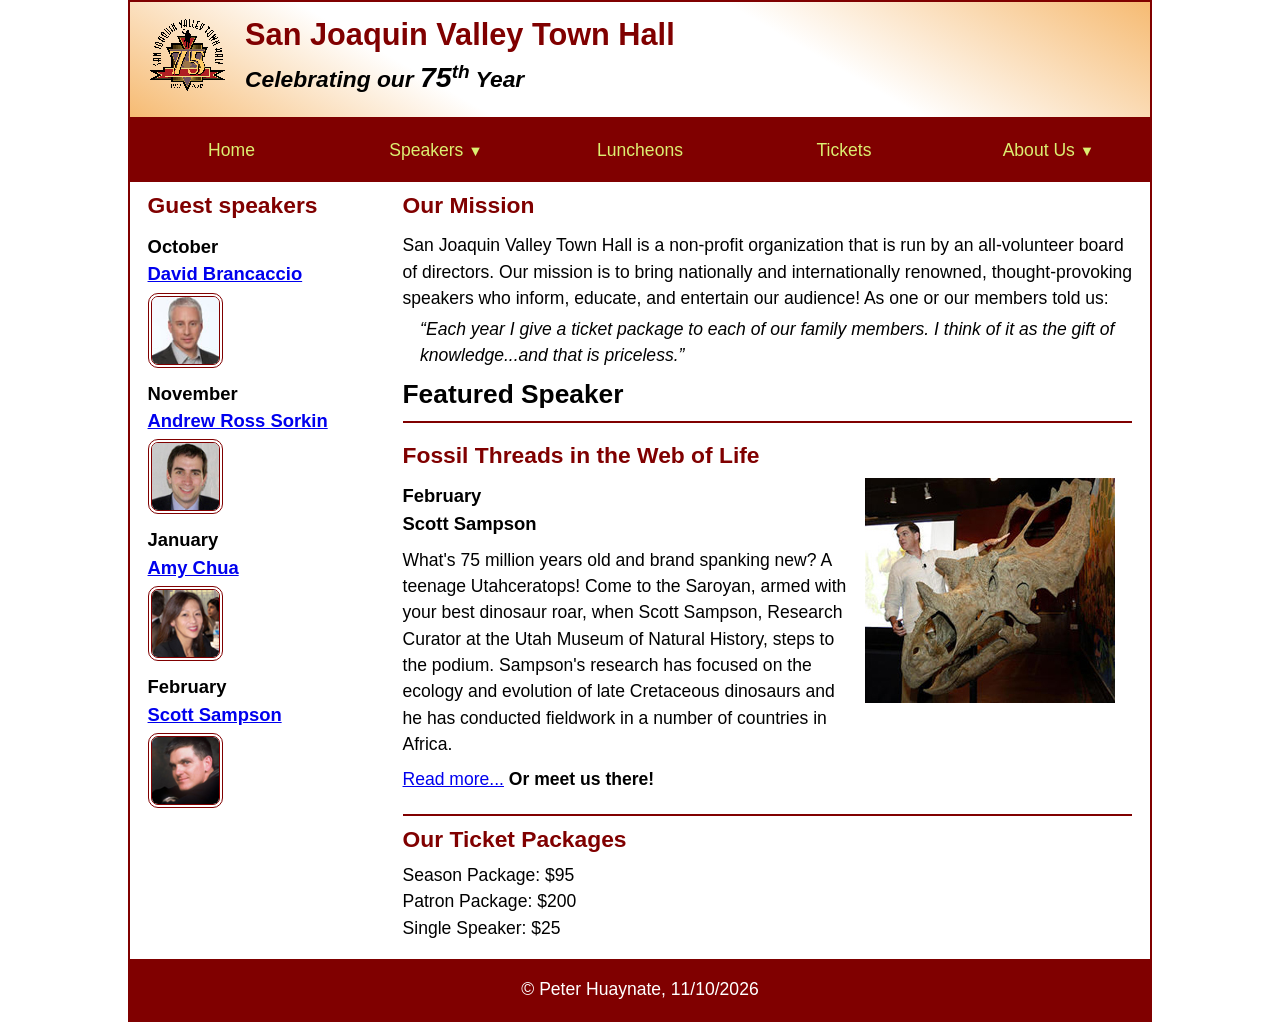
==== index.html @ 8da5ae84 "initial commit" ====
<!DOCTYPE html>
<html lang="en">

<head>
	<meta charset="utf-8">
	<title>San Joaquin Valley Town Hall</title>
	<meta name="viewport" content="width=device-width, initial-scale=1">
	<link rel="icon" href="images/favicon.ico">
	<link rel="stylesheet" href="styles/main.css">
</head>

<body>
	<header>
		<img src="images/town_hall_logo.gif" alt="Town Hall logo">
		<h2>San Joaquin Valley Town Hall</h2>
		<h3>Celebrating our <em class="large">75</em><sup>th</sup> Year</h3>
	</header>
	<nav class="navbar">
		<ul class="menu">
			<li><a class="current">Home</a></li>
			<li><a href="#">Speakers<small>&#9660;</small></a>
				<ul class="submenu">
					<li><a href="speakers/brancaccio.html">David Brancaccio</a></li>
					<li><a href="speakers/sorkin.html">Andrew Ross Sorkin</a></li>
					<li><a href="speakers/chua.html">Amy Chua</a></li>
					<li><a href="speakers/sampson.html">Scott Sampson</a></li>
				</ul>
			</li>
			<li><a href="#">Luncheons</a></li>
			<li><a href="#">Tickets</a></li>
			<li><a href="#">About Us<small>&#9660;</small></a>
				<ul class="submenu">
					<li><a href="#">Our History</a></li>
					<li><a href="#">Board of Directors</a></li>
					<li><a href="#">Past Speakers</a></li>
					<li><a href="#">Contact Us</a></li>
			</li>

		</ul>
	</nav>
	<main>
		<aside>
			<h2>Guest speakers</h2>
			<h3>October<br><a href="speakers/brancaccio.html">David Brancaccio</a></h3>
			<img src="images/brancaccio75.jpg" alt="David Brancaccio photo">
			<h3>November<br><a href="speakers/sorkin.html">Andrew Ross Sorkin</a></h3>
			<img src="images/sorkin75.jpg" alt="Andrew Ross Sorkin photo">
			<h3>January<br><a href="speakers/chua.html">Amy Chua</a></h3>
			<img src="images/chua75.jpg" alt="Amy Chua photo">
			<h3>February<br><a href="speakers/sampson.html">Scott Sampson</a></h3>
			<img src="images/sampson75.jpg" alt="Scott Sampson photo">
		</aside>

		<section>
			<h2>Our Mission</h2>
			<p>San Joaquin Valley Town Hall is a non-profit organization that is run by an 
				all-volunteer board of directors. Our mission is to bring nationally and 
				internationally renowned, thought-provoking speakers who inform, educate, 
				and entertain our audience! As one or our members told us:</p>
			<blockquote>&ldquo;Each year I give a ticket package to each of our family members. 
				I think of it as the gift of knowledge...and that is priceless.&rdquo;</blockquote>

			<h1>Featured Speaker</h1>
			<article class="featured">
				<h2>Fossil Threads in the Web of Life</h2>
				<img src="images/sampson_dinosaur.jpg" alt="Scott Sampson with dinosaur">
				<h3>February<br>
				Scott Sampson</h3>
				<p>What's 75 million years old and brand spanking new? A teenage Utahceratops! 
				Come to the Saroyan, armed with your best dinosaur roar, when Scott Sampson, Research 
				Curator at the Utah Museum of Natural History, steps to the podium. Sampson's research 
				has focused on the ecology and evolution of late Cretaceous dinosaurs and he has conducted 
				fieldwork in a number of countries in Africa.</p>
				<p><a href="speakers/sampson.html">Read more...</a>&nbsp;<b>Or meet us there!</b></p>
			</article>

			<h2>Our Ticket Packages</h2>
			<ul>
				<li>Season Package: $95</li>
				<li>Patron Package: $200</li>
				<li>Single Speaker: $25</li>
			</ul>
		</section>	
	</main>
	<footer>
		<p>&copy; Peter Huaynate, 11/10/2026</p>
	</footer>
</body>
</html>
---- styles/main.css ----
/* custom property */
:root {
	--accent-color: #800000;  /* could also be coded #800 */
	--gradient-color: #f6bb73;
	--light-color: #dcef71;
	--dark-color: #3f177b;
	--mid-color: antiqueWhite;
}

/* reset */
* {
	margin: 0;
	padding: 0;
	box-sizing: border-box;
}

/* default styles */
body {
	font-family: Arial, Helvetica, sans-serif;
    font-size: calc(15px + .2vw);
	width: min(80%, 1024px);
	line-height: 1.5;
	margin: auto;
	border: 2px solid var(--accent-color);
}
h1, h2, h3, p, ul {
	padding: .25em 0;
}
a:hover, a:focus{
	font-style: italic;
	color: var(--accent-color);
	background-color: var(--mid-color);
	color: var(--dark-color);
}
h1 {
	font-size: 150%;
}
h2 {
	font-size: 130%;
	color: var(--accent-color);
}
h3 {
	font-size: 105%;
}
ul {
	margin: 0;
	padding: 0;
	list-style-type: none;
}

/* the styles for the header */
header {
	line-height: 1.2;
	border-bottom: 2px solid var(--accent-color);
	background-image: linear-gradient(
	    30deg, var(--gradient-color) 0%, white 30%, white 65%, var(--gradient-color) 100%);
	& h2 {
		font-size: 175%;
		padding: .5em 0 0 0;
	}
	& h3 {
		font-size: 130%;
		font-style: italic;
		padding-bottom: 1em;
	}
	& img {
		width: clamp(40px, 15%, 80px);
		float: left;
		margin: .75em 1em;
	}
}

/* the styles for the main content */
main {
	display: flex;
	clear: left;
	padding: 0 1em 1em;
	& blockquote {
		font-style: italic;
		padding-left: 1em;
	}
	& h3 + img { /* speaker images */
		width: clamp(40px, 50%, 75px);
		border: 4px double var(--accent-color);
		border-radius: 10px;
	}
}

/* the styles for the section */
section {
	flex-basis: 75%;
	padding-left: .5em;
	& img {
		width: clamp(100px, 50%, 250px);
		float: right;
		margin: 0 1em .25em;
	}
}

/* the styles for the aside */
aside {
	flex-basis: 25%;
	padding-right: .5em;
}

/* the styles for the footer */
footer {
	background-color: var(--accent-color);
	& p {
		text-align: center;
		color: white;
		padding: 1em 0;
	}
}

/* CSS class */
.featured {
	border-top: 2px solid var(--accent-color);
	border-bottom: 2px solid var(--accent-color);
	padding: .5em 0 1em;
}
.speaker {
	& h1 {
		color: var(--accent-color);
	}
	& h2 {
		color: black;
	}
	& p {
		padding: .5em 0; 
	}	
}
.large {
	font-size: 125%;
}
.menu{
	display: flex;
	li{
		flex-basis: 20%;
		text-align: center;
	}
}
.menu > li:first-child a{
	margin-left: 0;
}
.menu > li:last-child a{
	margin-right: 0;
}
.menu:has(.submenu){
	position: relative;
	small{
		margin-left: 5px;
	}
	:hover > .submenu{
		display: block;
	}
	
}
.submenu{
	display: none;
	position: absolute;
	
	background-color: var(--accent-color);
	color: var(--light-color);
	li{
		padding: 5px 10px;
	}
	li:hover{
		background-color: var(--mid-color);
	}
	& > li a{
		margin: 0 2px 2px;
	}
}
.navbar{
	background-color: var(--accent-color);
	a{
		padding: 1em;
		display: block;
		text-decoration: none;
		color: var(--light-color);
		margin-top: 0px;
		margin-left: 1px;
		margin-right: 1px;
		margin-bottom: 2px;
	}
}
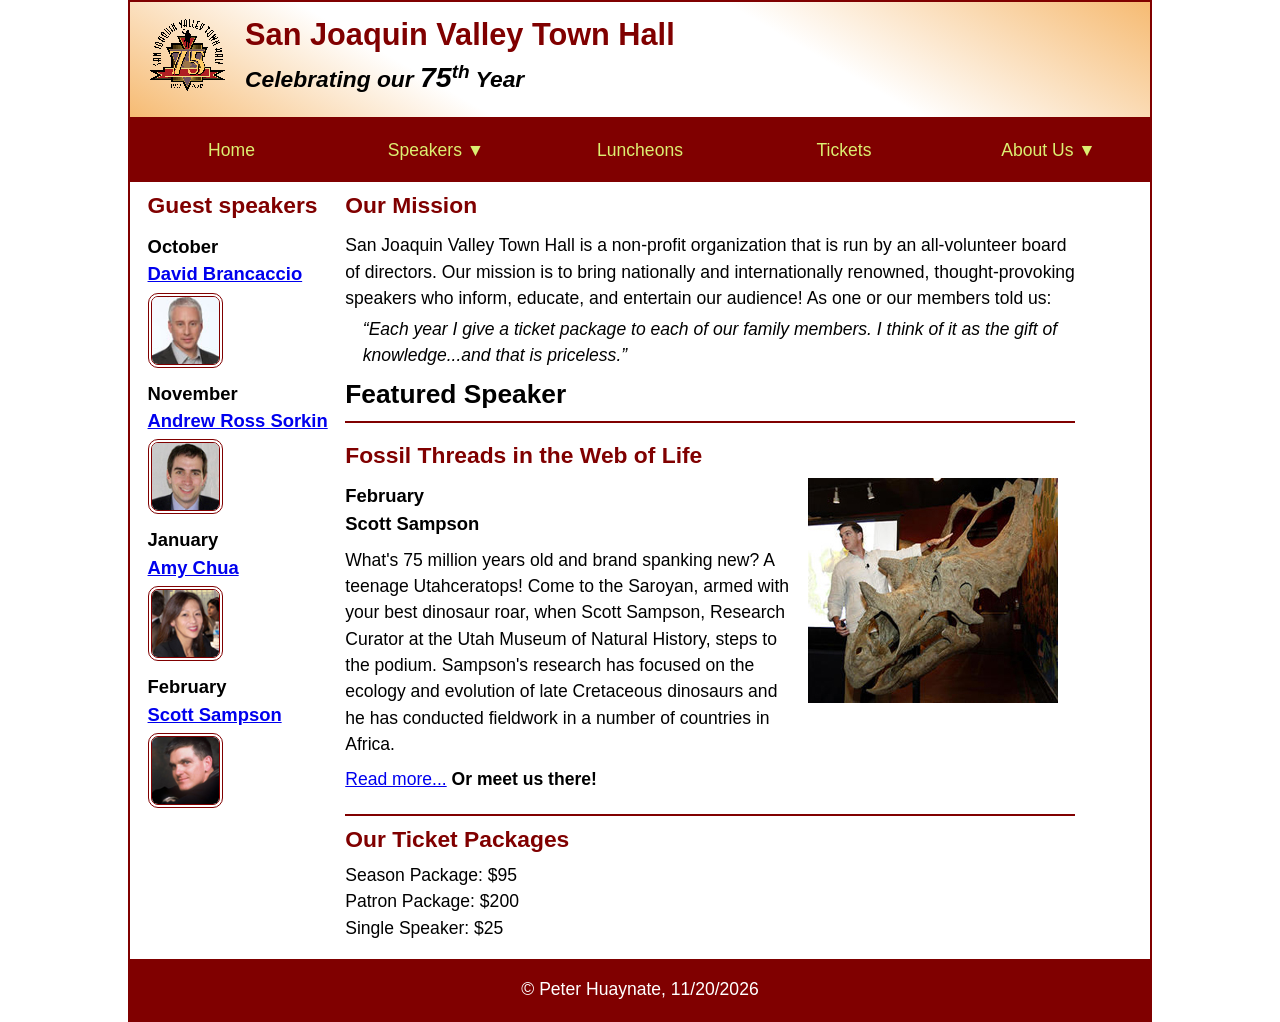
==== commit c95bdac6: "finA11y" ====
--- a/index.html
+++ b/index.html
@@ -16,9 +16,11 @@
 		<h3>Celebrating our <em class="large">75</em><sup>th</sup> Year</h3>
 	</header>
 	<nav class="navbar">
+		<input type="checkbox" id="menu-toggle">
+		<label for="menu-toggle" class="menu-btn"></label>
 		<ul class="menu">
 			<li><a class="current">Home</a></li>
-			<li><a href="#">Speakers<small>&#9660;</small></a>
+			<li><a href="#">Speakers</a>
 				<ul class="submenu">
 					<li><a href="speakers/brancaccio.html">David Brancaccio</a></li>
 					<li><a href="speakers/sorkin.html">Andrew Ross Sorkin</a></li>
@@ -28,12 +30,13 @@
 			</li>
 			<li><a href="#">Luncheons</a></li>
 			<li><a href="#">Tickets</a></li>
-			<li><a href="#">About Us<small>&#9660;</small></a>
+			<li><a href="#">About Us</a>
 				<ul class="submenu">
 					<li><a href="#">Our History</a></li>
 					<li><a href="#">Board of Directors</a></li>
 					<li><a href="#">Past Speakers</a></li>
 					<li><a href="#">Contact Us</a></li>
+				</ul>
 			</li>
 
 		</ul>
@@ -83,7 +86,7 @@
 		</section>	
 	</main>
 	<footer>
-		<p>&copy; Peter Huaynate, 11/10/2026</p>
+		<p>&copy; Peter Huaynate, 11/20/2026</p>
 	</footer>
 </body>
 </html>
--- a/styles/main.css
+++ b/styles/main.css
@@ -54,6 +54,7 @@
 	border-bottom: 2px solid var(--accent-color);
 	background-image: linear-gradient(
 	    30deg, var(--gradient-color) 0%, white 30%, white 65%, var(--gradient-color) 100%);
+	text-align: center;
 	& h2 {
 		font-size: 175%;
 		padding: .5em 0 0 0;
@@ -64,15 +65,14 @@
 		padding-bottom: 1em;
 	}
 	& img {
-		width: clamp(40px, 15%, 80px);
-		float: left;
-		margin: .75em 1em;
+		display: none;
 	}
 }
 
 /* the styles for the main content */
 main {
 	display: flex;
+	flex-direction: column-reverse;
 	clear: left;
 	padding: 0 1em 1em;
 	& blockquote {
@@ -88,8 +88,8 @@
 
 /* the styles for the section */
 section {
-	flex-basis: 75%;
 	padding-left: .5em;
+	border-bottom: 2px solid var(--accent-color);
 	& img {
 		width: clamp(100px, 50%, 250px);
 		float: right;
@@ -99,7 +99,6 @@
 
 /* the styles for the aside */
 aside {
-	flex-basis: 25%;
 	padding-right: .5em;
 }
 
@@ -134,11 +133,17 @@
 	font-size: 125%;
 }
 .menu{
-	display: flex;
+	position: absolute;
+	left: 0;
+	background-color: var(--accent-color);
+	width: 40%;
+	display: none;
+	z-index: 10;
+	/*display: flex;
 	li{
 		flex-basis: 20%;
 		text-align: center;
-	}
+	}*/
 }
 .menu > li:first-child a{
 	margin-left: 0;
@@ -159,6 +164,23 @@
 .submenu{
 	display: none;
 	position: absolute;
+	top: 0;
+	left: 100%;
+	width: 100%;
+	background-color: var(--accent-color);
+	color: var(--light-color);
+	& li{
+		padding: 5px 10px;
+	}
+	& li:hover{
+		background-color: var(--mid-color);
+	}
+	& li a{
+		margin: 2px;
+	}
+	/*
+	display: none;
+	position: absolute;
 	
 	background-color: var(--accent-color);
 	color: var(--light-color);
@@ -170,10 +192,11 @@
 	}
 	& > li a{
 		margin: 0 2px 2px;
-	}
+	}*/
 }
 .navbar{
 	background-color: var(--accent-color);
+	position: relative;
 	a{
 		padding: 1em;
 		display: block;
@@ -184,4 +207,119 @@
 		margin-right: 1px;
 		margin-bottom: 2px;
 	}
+}
+@media only screen and (min-width: 750px) {
+	main{
+		flex-direction: row;
+	}
+	section{
+		flex-basis: 75%;
+		border-bottom: none;
+	}
+}
+.menu-btn{
+	display: block;
+	padding: 0.5em;
+	color: var(--light-color);
+	font-size: 1.5em;
+	cursor: pointer;
+}
+.menu-btn:before{
+	content: "\2630";
+}
+#menu-toggle{
+	display: none;
+}
+#menu-toggle:checked ~ .menu{
+	display: block;
+}
+#menu-toggle:checked ~ .menu-btn:before{
+	content: "\2715";
+}
+.menu li:has(.submenu){
+	position: relative;
+}
+.menu li:has(.submenu)>a::after{
+	content: "\25B6";
+}
+@media only screen and (min-width: 700px) {
+
+    .menu {
+        display: flex;
+        position: relative;
+        width: 100%;
+    }
+
+    .menu-btn {
+        display: none;
+    }
+
+    .menu li {
+        flex-basis: 20%;
+        text-align: center;
+    }
+
+    /* dropdown submenu */
+    .menu li:has(.submenu) {
+        position: relative;
+    }
+
+    .submenu {
+        display: none;
+        position: absolute;
+        top: 100%;
+        left: 0;
+        right: auto;
+        width: 100%;
+        background-color: var(--accent-color);
+        color: var(--light-color);
+
+        & li {
+            padding: 5px 10px;
+        }
+
+        & li:hover {
+            background-color: var(--mid-color);
+        }
+
+        & li a {
+            margin: 0 2px 2px;
+        }
+    }
+
+    .menu li:hover > .submenu {
+        display: block;
+    }
+
+    /* downward-pointing submenu arrows */
+    .menu li:has(.submenu) > a::after {
+        content: " \25BC";
+    }
+
+    /* menu borders */
+    .menu > li:first-child a {
+        margin-left: 0;
+    }
+
+    .menu > li:last-child a {
+        margin-right: 0;
+    }
+
+    .navbar a {
+        margin: 0 1px 2px;
+    }
+}
+@media only screen and (min-width: 700px) {
+
+    header {
+        text-align: left;
+
+        & img {
+            display: block;
+            width: clamp(40px, 15%, 80px);
+            float: left;
+            margin: .75em 1em;
+        }
+    }
+
 }
